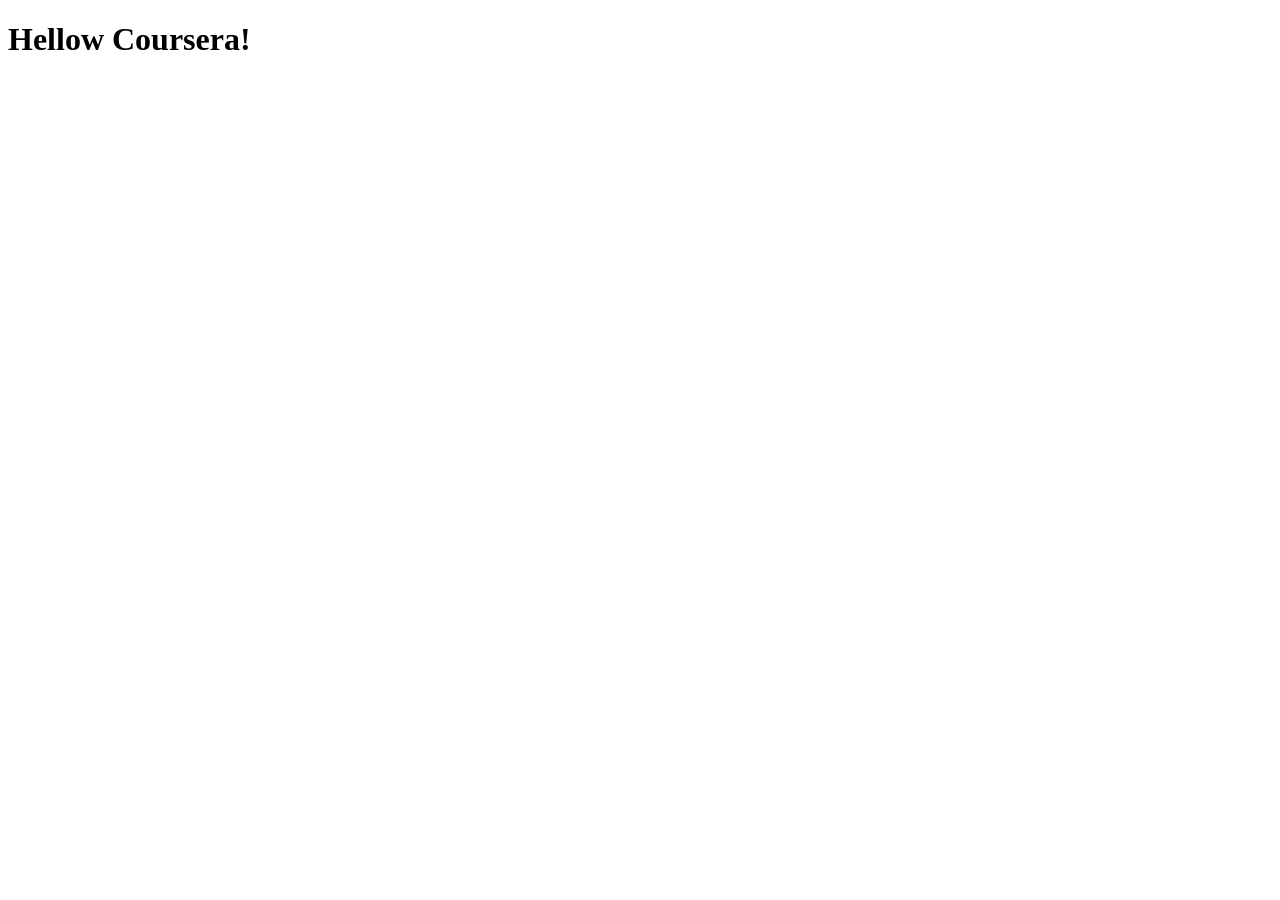
==== site/index.html @ 4323eb5d "mi primera pagina." ====
<!DOCTYPE html>
<html>
<head>
	<meta charset="utf-8">
	<meta name="viewport" content="width=device-width, initial-scale=1">
	<title>Hellow Coursera!</title>
</head>
<body>
	<h1>Hellow Coursera!</h1>
</body>
</html>
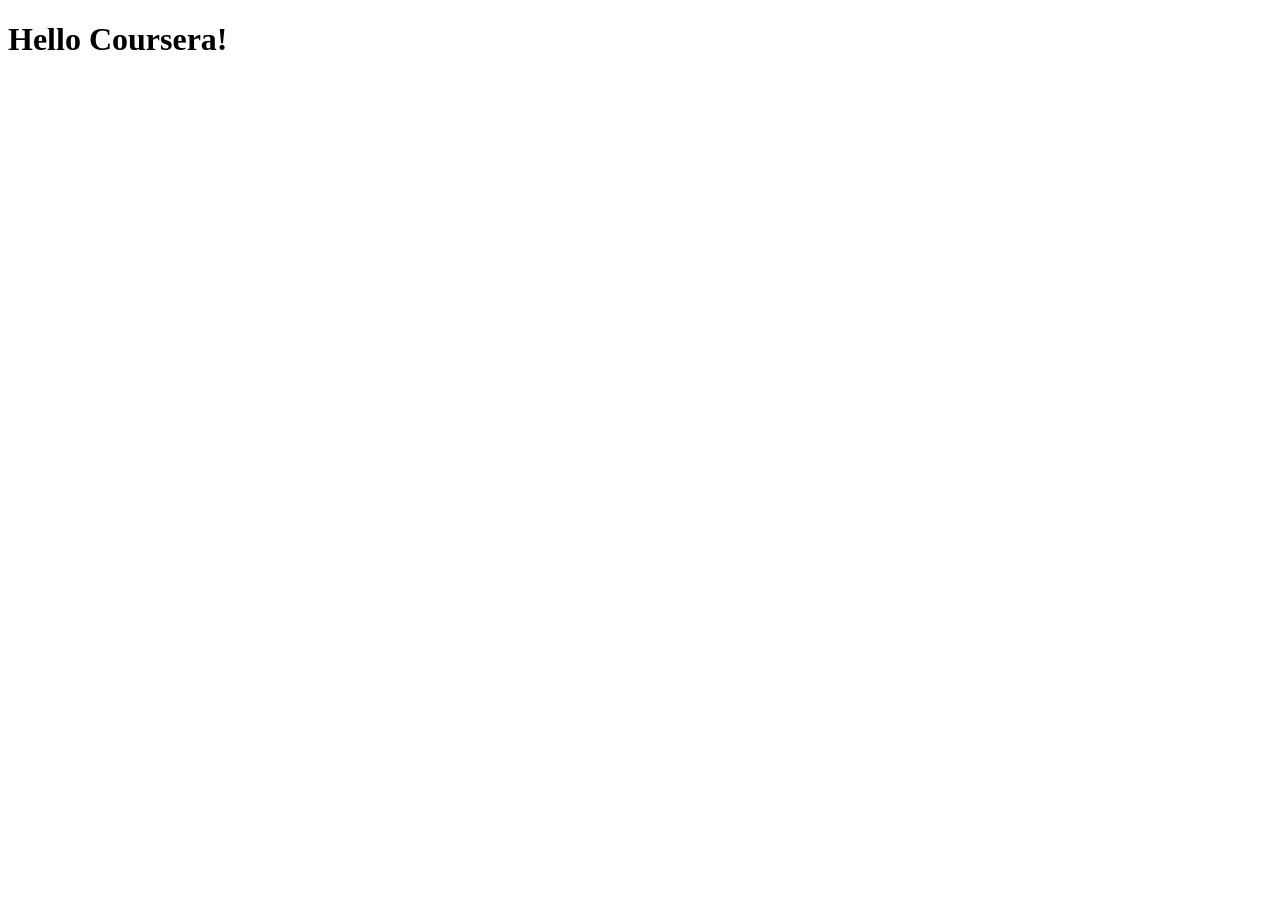
==== commit 08b34cca: "modifico palabra hello" ====
--- a/site/index.html
+++ b/site/index.html
@@ -3,9 +3,9 @@
 <head>
 	<meta charset="utf-8">
 	<meta name="viewport" content="width=device-width, initial-scale=1">
-	<title>Hellow Coursera!</title>
+	<title>Hello Coursera!</title>
 </head>
 <body>
-	<h1>Hellow Coursera!</h1>
+	<h1>Hello Coursera!</h1>
 </body>
 </html>
